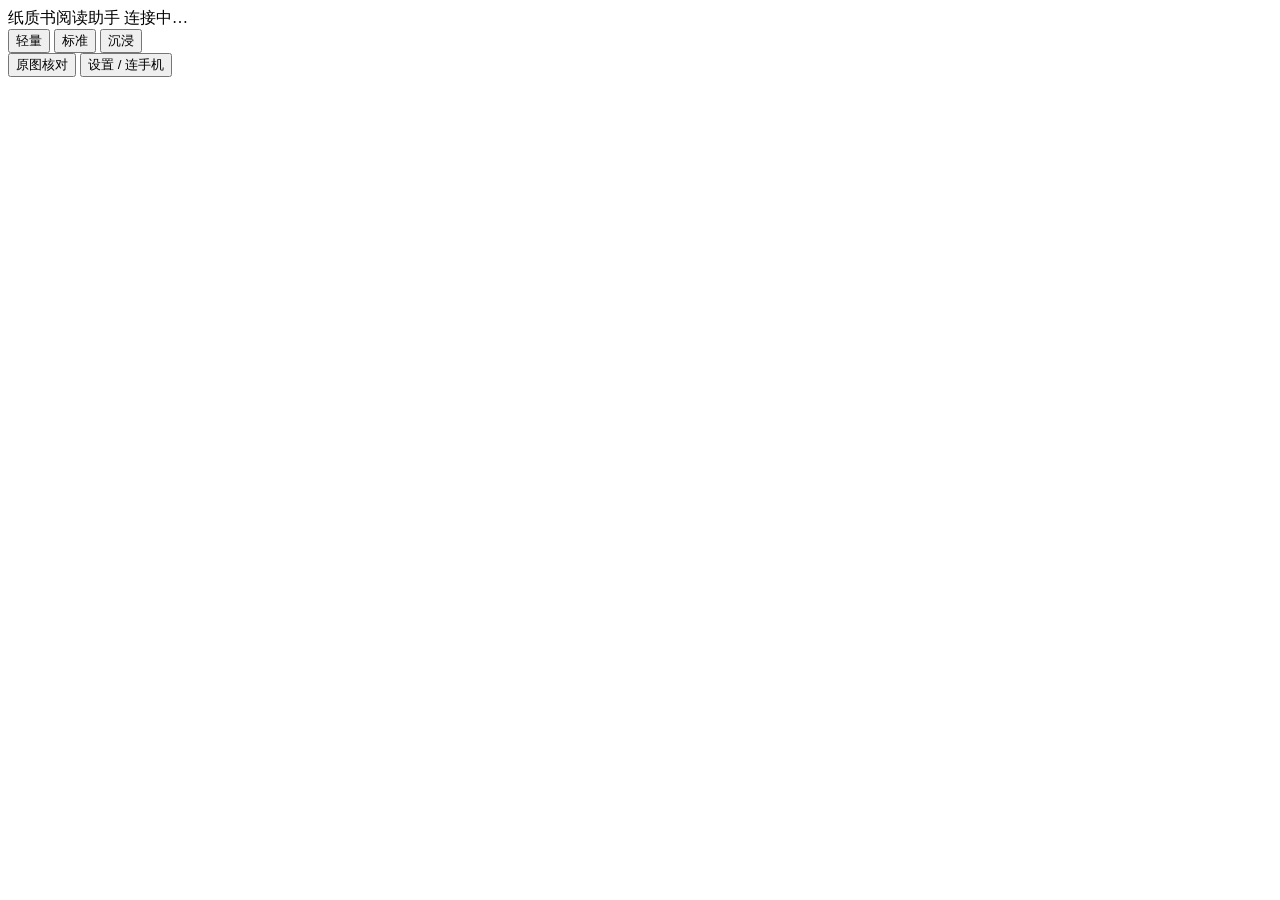
==== web/viewer.html @ 7b0a503f "第一版：手机取景 + 翻页检测 + OCR + 本地翻译 手机架在书桌边当摄像头，翻页后自动识别并翻译，电脑浏览器里出中文。三种阅读模式共用同一份识别结果，翻译走本机 Ollama，不出局域网。" ====
<!doctype html>
<html lang="zh-CN">
<head>
<meta charset="utf-8">
<meta name="viewport" content="width=device-width,initial-scale=1">
<title>阅读 · 纸质书阅读助手</title>
<link rel="stylesheet" href="/static/app.css">
</head>
<body class="viewer">
  <header>
    <span class="title">纸质书阅读助手</span>
    <span class="pill" id="status"><span class="dot"></span><span id="status-text">连接中…</span></span>
    <span class="grow"></span>
    <div class="seg" id="seg">
      <button data-mode="light">轻量</button>
      <button data-mode="standard">标准</button>
      <button data-mode="immersive">沉浸</button>
    </div>
    <button id="toggle-source" title="用未摆正的原始照片核对，而不是处理过的页面">原图核对</button>
    <button id="open-drawer">设置 / 连手机</button>
  </header>

  <aside class="rail" id="rail"></aside>
  <main class="stage-main" id="main"></main>

  <div class="scrim" id="scrim"></div>
  <aside class="drawer" id="drawer"></aside>

  <script src="/static/viewer.js"></script>
</body>
</html>
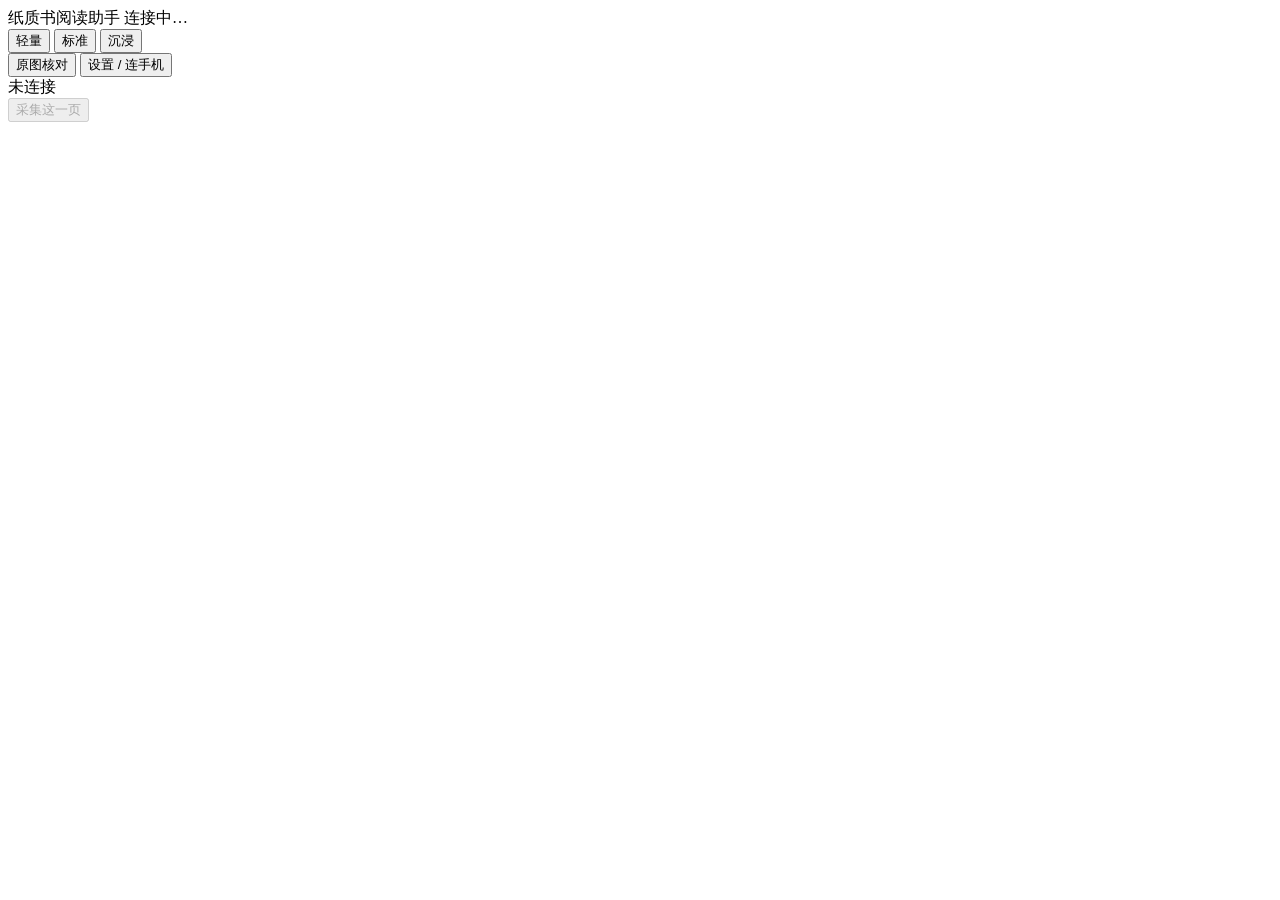
==== commit 02c7d220: "加取景面板和电脑端远程采集 左栏顶部常驻取景状态：手机最新一帧预览、采集分辨率、在线与否。旁边一个「采集这一页」按钮，从电脑端主动让手机抓图。  远程采集没给手机加第二条连接——手机本来每 0.8 秒" ====
--- a/web/viewer.html
+++ b/web/viewer.html
@@ -20,7 +20,17 @@
     <button id="open-drawer">设置 / 连手机</button>
   </header>
 
-  <aside class="rail" id="rail"></aside>
+  <aside class="rail">
+    <div class="camera">
+      <div class="cam-preview"><img id="cam-img" alt="取景预览" hidden></div>
+      <div class="cam-row">
+        <span class="dot" id="cam-dot"></span>
+        <span id="cam-text">未连接</span>
+      </div>
+      <button id="cam-shot" disabled>采集这一页</button>
+    </div>
+    <div class="thumbs" id="thumbs"></div>
+  </aside>
   <main class="stage-main" id="main"></main>
 
   <div class="scrim" id="scrim"></div>
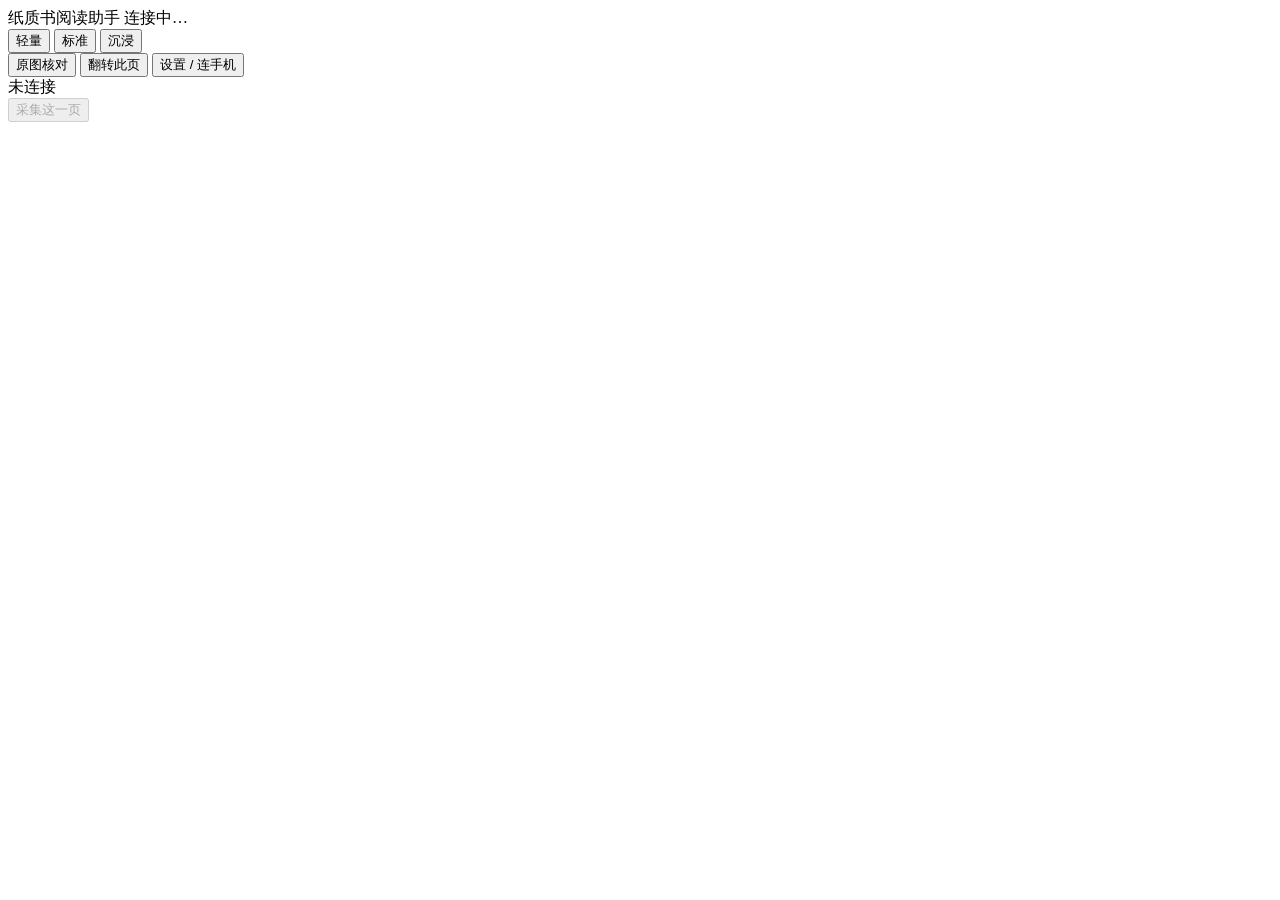
==== commit 02a8189a: "识别整页倒置，并修好页码带歪四边形的问题 页面倒 180 度时引擎会逐行纠正方向，每行文字都是对的，但行的先后反了，译文从最后一句开始。用页码判断方位（书里最可靠的方位标），没有页码时退回句子衔接，阈" ====
--- a/web/viewer.html
+++ b/web/viewer.html
@@ -17,6 +17,7 @@
       <button data-mode="immersive">沉浸</button>
     </div>
     <button id="toggle-source" title="用未摆正的原始照片核对，而不是处理过的页面">原图核对</button>
+    <button id="flip-page" title="这一页整个倒过来了？点一下翻回去">翻转此页</button>
     <button id="open-drawer">设置 / 连手机</button>
   </header>
 
